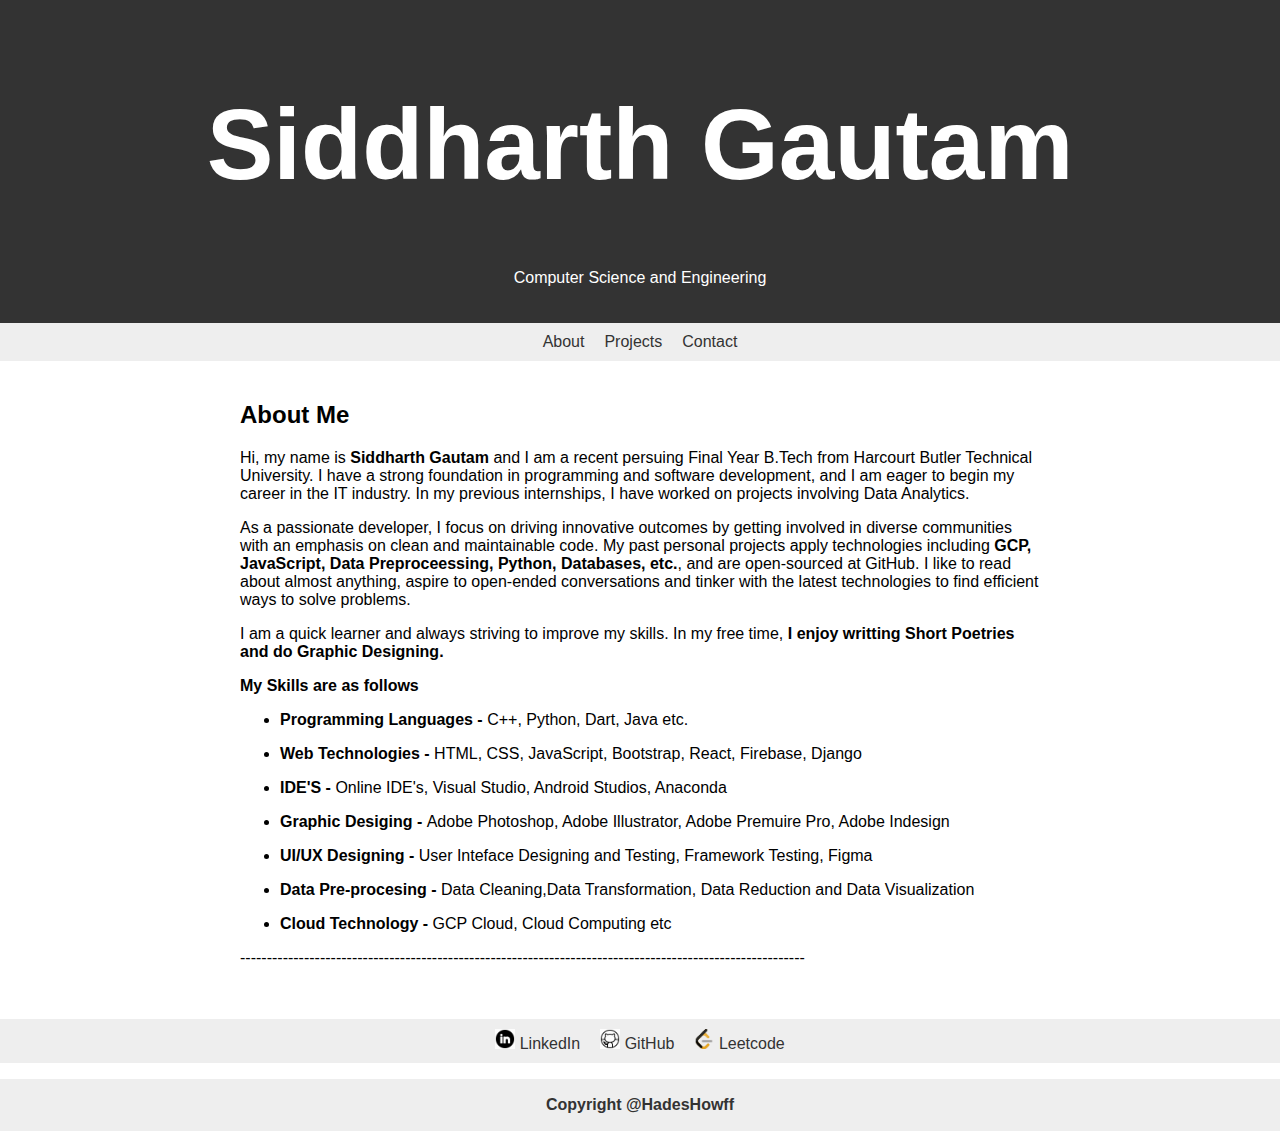
==== index.html @ 1b6b206f "Rename portfolio.html to index.html" ====
<!DOCTYPE html>
<html>
<head>
  <title>Hades Howff</title>
  <link rel="stylesheet" href="portfolio.css">
</head>
<body>
  <header>
    <h1>Siddharth Gautam</h1>
    <p>Computer Science and Engineering</p>
  </header>
  <nav>
    <ul>
      <li><a href="about.html">About</a></li>
      <li><a href="#projects">Projects</a></li>
      <li><a href="Contacts.html">Contact</a></li>
    </ul>
  </nav>
  <main>
    <!-- <section id="about">
      <h2>About Me</h2>
      <p>Insert your introduction and information about yourself here.</p>
    </section>
    <section id="projects">
      <h2>My Projects</h2>
      <ul>
        <li>
          <h3>Project 1</h3>
          <p>Insert a brief description of your first project here.</p>
        </li>
        <li>
          <h3>Project 2</h3>
          <p>Insert a brief description of your second project here.</p>
        </li>
      </ul>
    </section>
    <section id="contact">
      <h2>Contact Me</h2>
      <p>Insert your contact information here.</p> 


      



<p>-------------------------------------------------------------------------------------------------</p>  -->

<h2>About Me</h2>
<p>Hi, my name is <b>Siddharth Gautam</b> and I am a recent persuing Final Year B.Tech from Harcourt Butler Technical University. 
  I have a strong foundation in programming and software development, 
  and I am eager to begin my career in the IT industry. 
  In my previous internships, I have worked on projects involving Data Analytics.</p>


<p>As a passionate developer, I focus on driving innovative outcomes by getting involved in diverse communities with an emphasis on clean and maintainable code. My past personal projects apply technologies including <strong>GCP, JavaScript, Data Preproceessing, Python, Databases, etc.</strong>, and are open-sourced at GitHub.

  I like to read about almost anything, aspire to open-ended conversations and tinker with the latest technologies to find efficient ways to solve problems.</p>

  <p>I am a quick learner and always striving to improve my skills. In my free time, <strong>I enjoy writting Short Poetries and do Graphic Designing.</strong>


  <p><strong>My Skills are as follows</p></strong></p>
  <ul>
    <p><li><strong>Programming Languages - </strong>C++, Python, Dart, Java etc. </li></p>
    <p><li><strong>Web Technologies - </strong>HTML, CSS, JavaScript, Bootstrap, React, Firebase, Django</li></p>
    <p><li><strong> IDE'S - </strong> Online IDE's, Visual Studio, Android Studios, Anaconda</li></p>
    <p><li><strong>Graphic Desiging - </strong>Adobe Photoshop, Adobe Illustrator, Adobe Premuire Pro, Adobe Indesign</li></p>
    <p><li><strong>UI/UX Designing - </strong>User Inteface Designing and Testing, Framework Testing, Figma</li></p>
    <p><li><strong>Data Pre-procesing - </strong>Data Cleaning,Data Transformation, Data Reduction and Data Visualization</li></p>
    <p><li><strong>Cloud Technology - </strong>GCP Cloud, Cloud Computing etc  </li></p>
    
  </ul>


  <p>----------------------------------------------------------------------------------------------------------</p>

    </section>
  </main>
  <footer>

    <p><nav>
  <ul>
    <li><a href="https://www.linkedin.com/in/hadeshowff/"><img src="IMAGES/icons8-linkedin-circled.gif" alt="LinkedIn Profile Image" width="20" height="20"> LinkedIn</a></li>


    
    <li><a href="https://github.com/hadeshowff"><img src="IMAGES/icons8-github.gif" alt="GitHub" width="20" height="20"> GitHub</a></li>

    <li><a href="https://https://leetcode.com/HADES_HOWFF/"><img src="IMAGES/icons8-level-up-your-coding-skills-and-quickly-land-a-job-24.png" alt="Leetcode" width="20" height="20"> Leetcode</a></li>
</nav>
</p>


    <nav><p><center><strong>Copyright @HadesHowff</strong></center></center></p></nav>
  </footer>
</body>
</html>
---- portfolio.css ----
body {
    font-family: Arial, sans-serif;
    margin: 0;
    padding: 0;
  }
  h1{
    font-size: 100px ;
  }
  
  header {
    background-color: #333;
    color: #fff;
    padding: 20px;
    text-align: center;
  }
  
  nav {
    background-color: #eee;
    color: #333;
    display: flex;
    justify-content: center;
    padding: 10px 20px;
  }
  
  nav ul {
    list-style: none;
    margin: auto;
    padding: 0;
    display: flex;
    justify-content: center;
    align-items: center;
  }
  
  nav li {
    margin: 0 10px;
  }
  
  nav a {
    color: #333;
    text-decoration: none;
  }
  
  nav {
    display: flex;
  justify-content: space-between;
  align-items: center;
}

  
  main {
    max-width: 800px;
    margin: 0 auto;
    padding: 20px;
  }
  
  section {
    margin: 20px 0
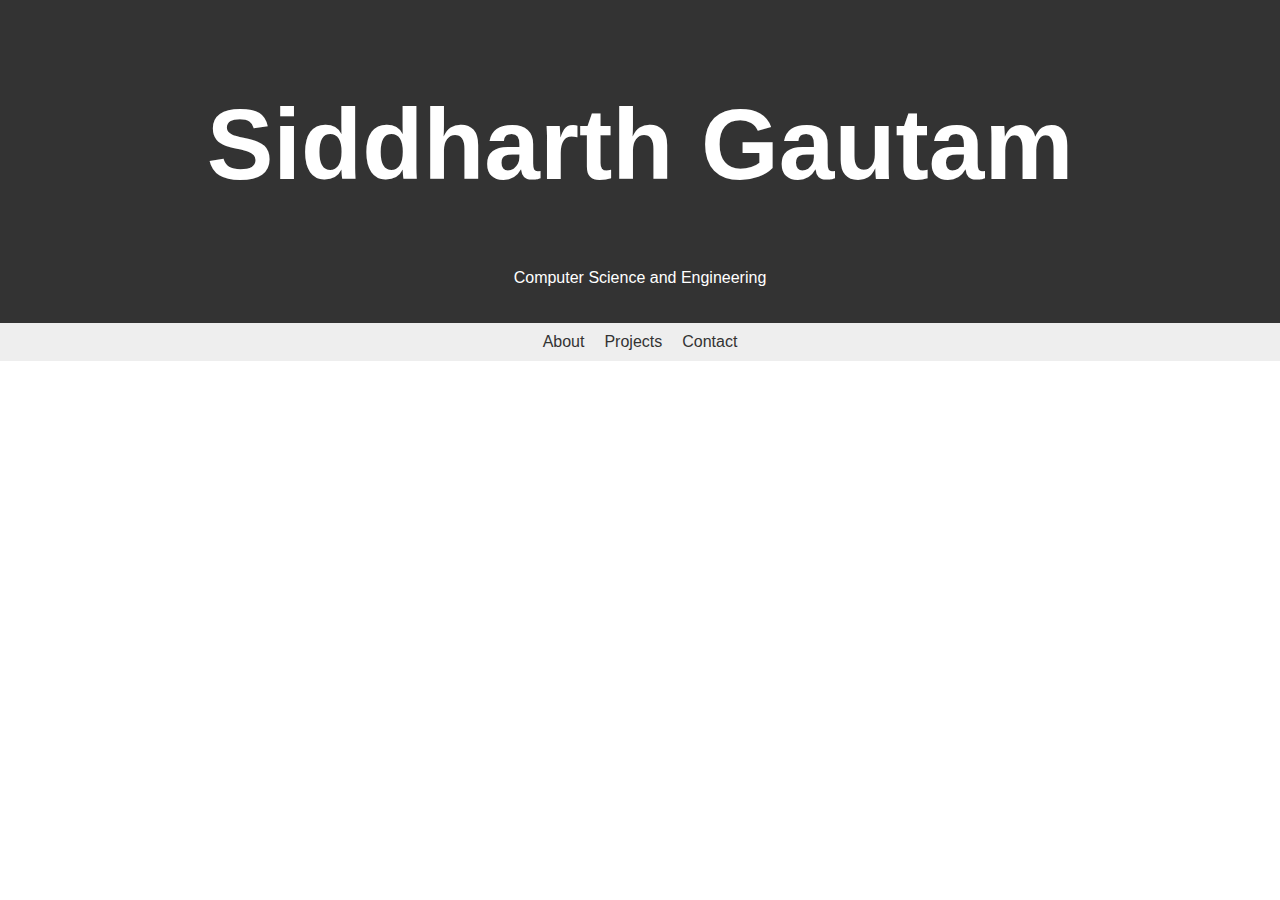
==== commit d6b7cac3: "Update index.html" ====
--- a/index.html
+++ b/index.html
@@ -41,10 +41,6 @@
 
       
 
-
-
-<p>-------------------------------------------------------------------------------------------------</p>  -->
-
 <h2>About Me</h2>
 <p>Hi, my name is <b>Siddharth Gautam</b> and I am a recent persuing Final Year B.Tech from Harcourt Butler Technical University. 
   I have a strong foundation in programming and software development, 
@@ -72,7 +68,7 @@
   </ul>
 
 
-  <p>----------------------------------------------------------------------------------------------------------</p>
+  
 
     </section>
   </main>
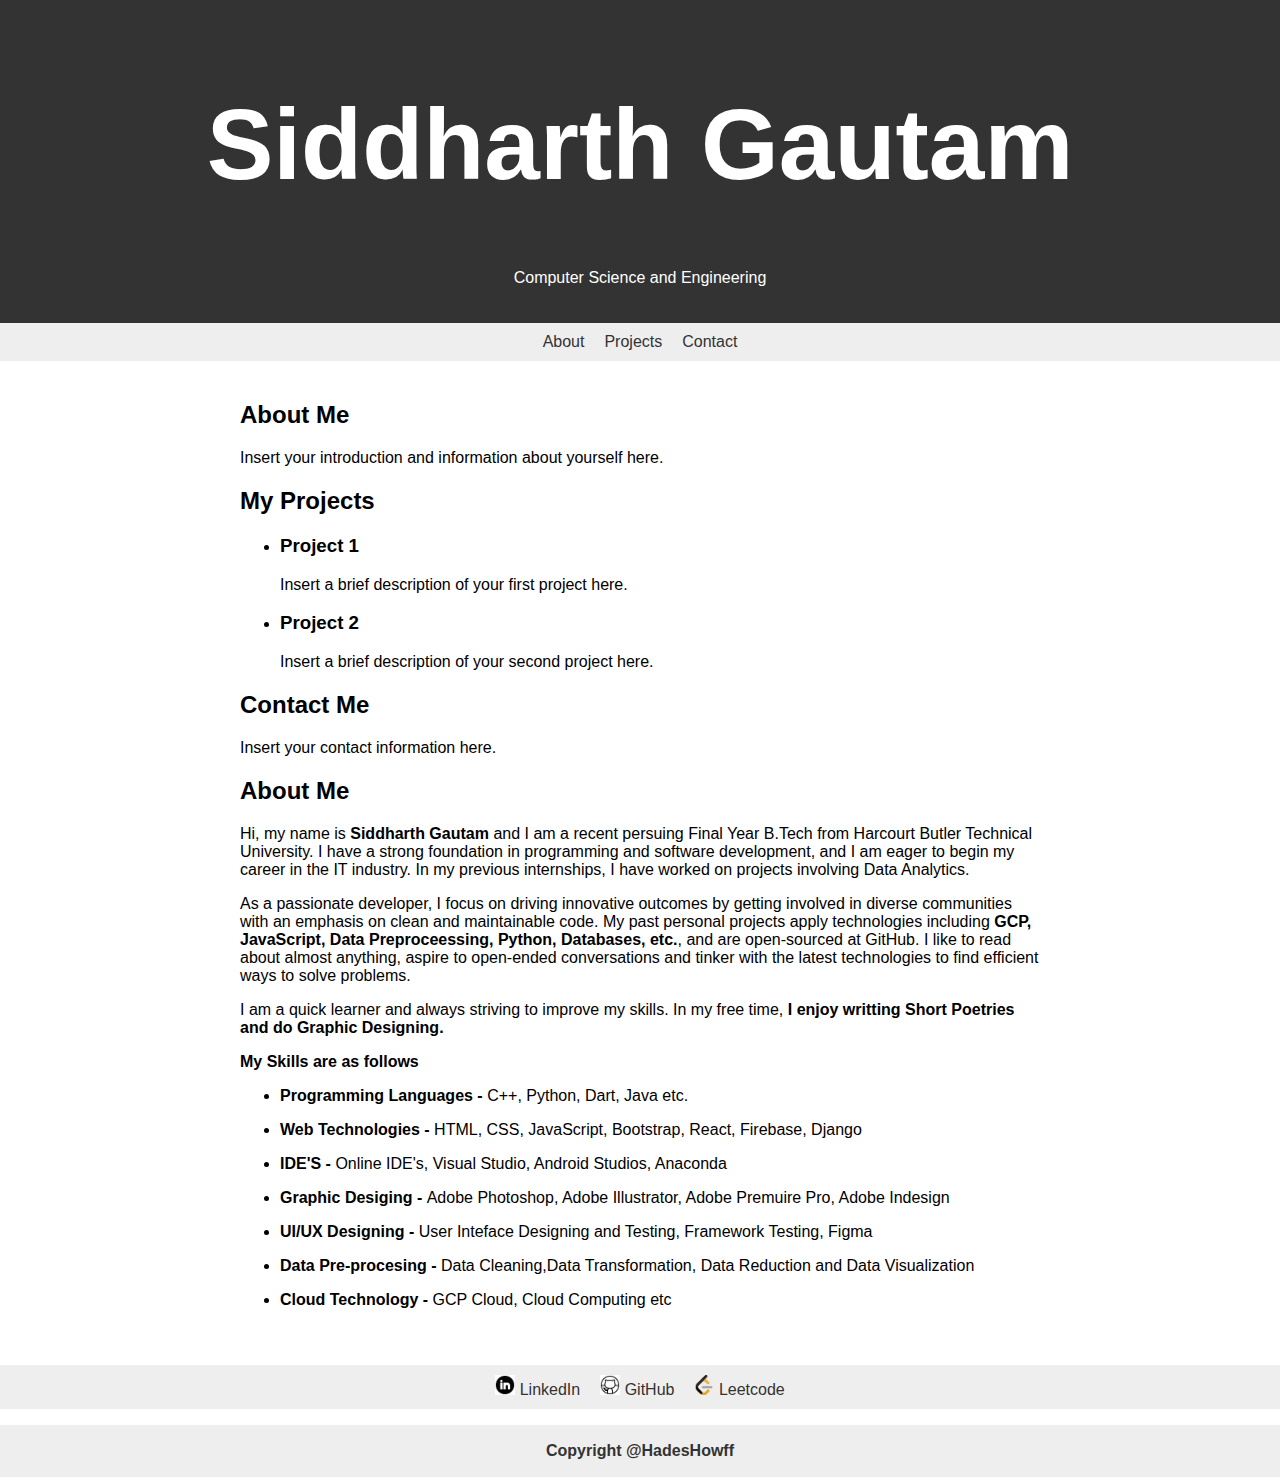
==== commit 5fe8a4d3: "Update index.html" ====
--- a/index.html
+++ b/index.html
@@ -17,7 +17,7 @@
     </ul>
   </nav>
   <main>
-    <!-- <section id="about">
+   <section id="about">
       <h2>About Me</h2>
       <p>Insert your introduction and information about yourself here.</p>
     </section>
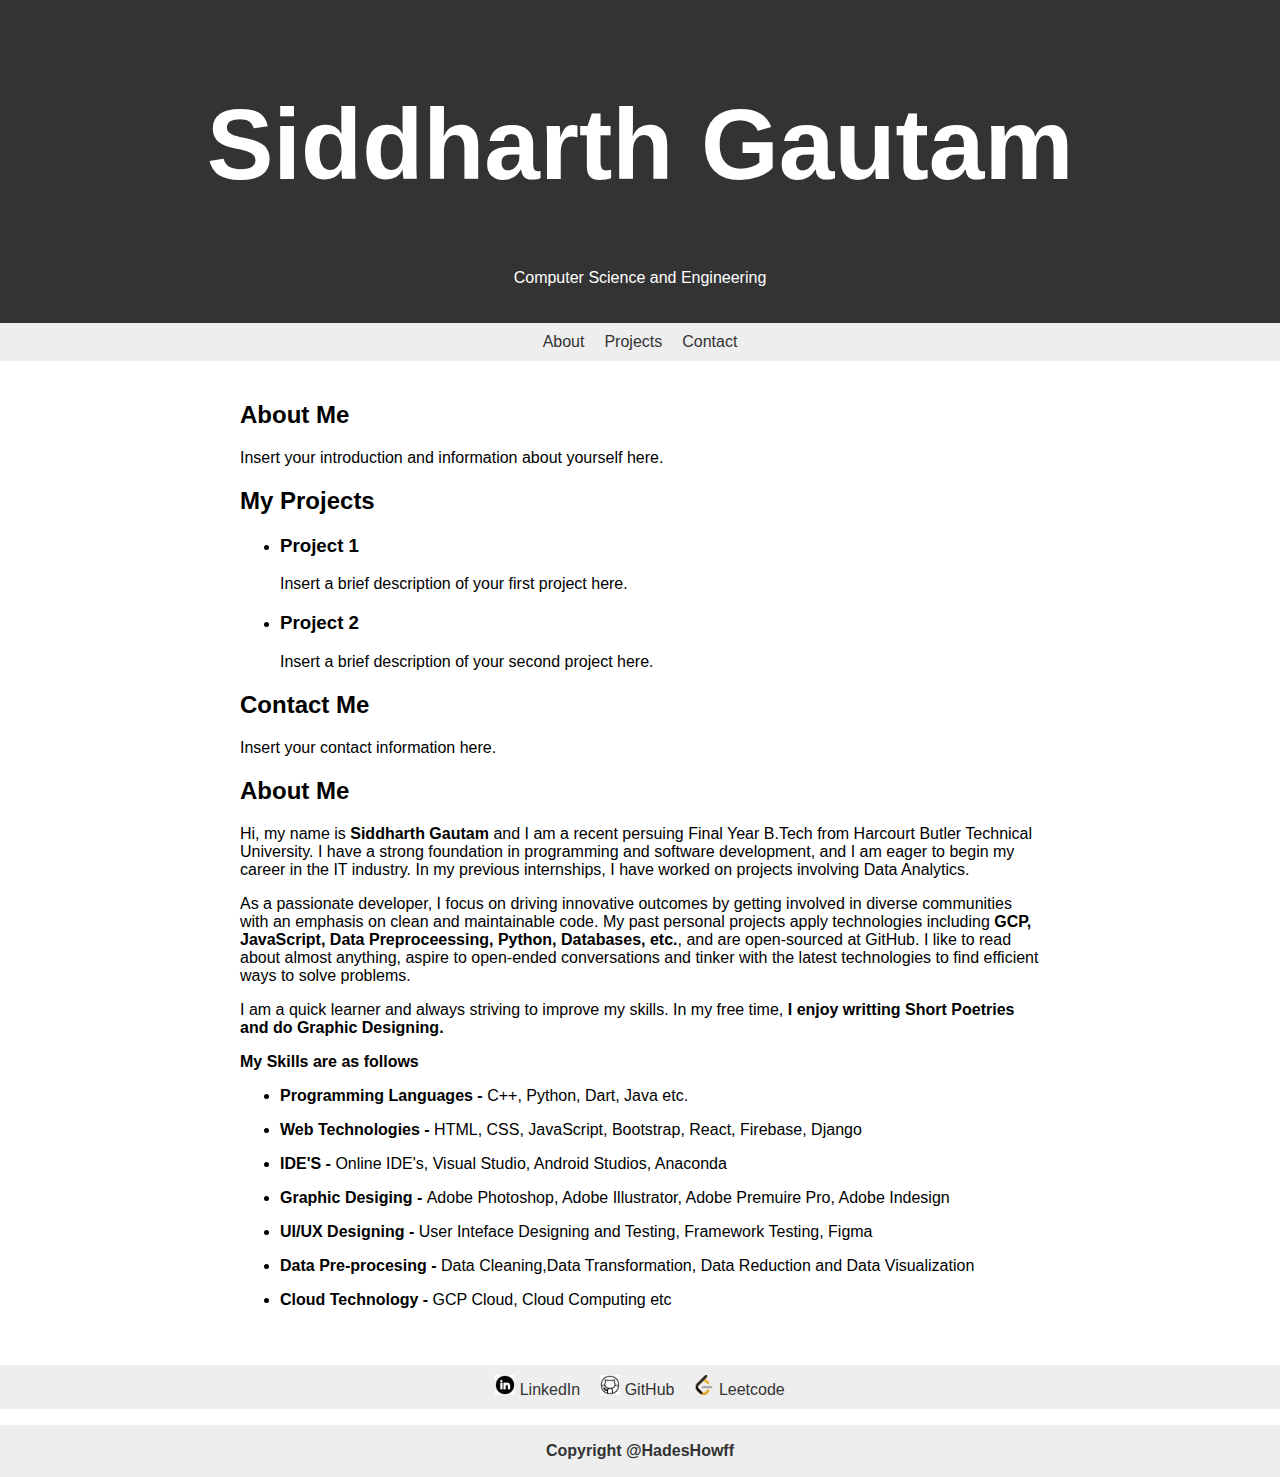
==== commit 6453d67d: "Update index.html" ====
--- a/index.html
+++ b/index.html
@@ -17,7 +17,7 @@
     </ul>
   </nav>
   <main>
-   <section id="about">
+   
       <h2>About Me</h2>
       <p>Insert your introduction and information about yourself here.</p>
     </section>
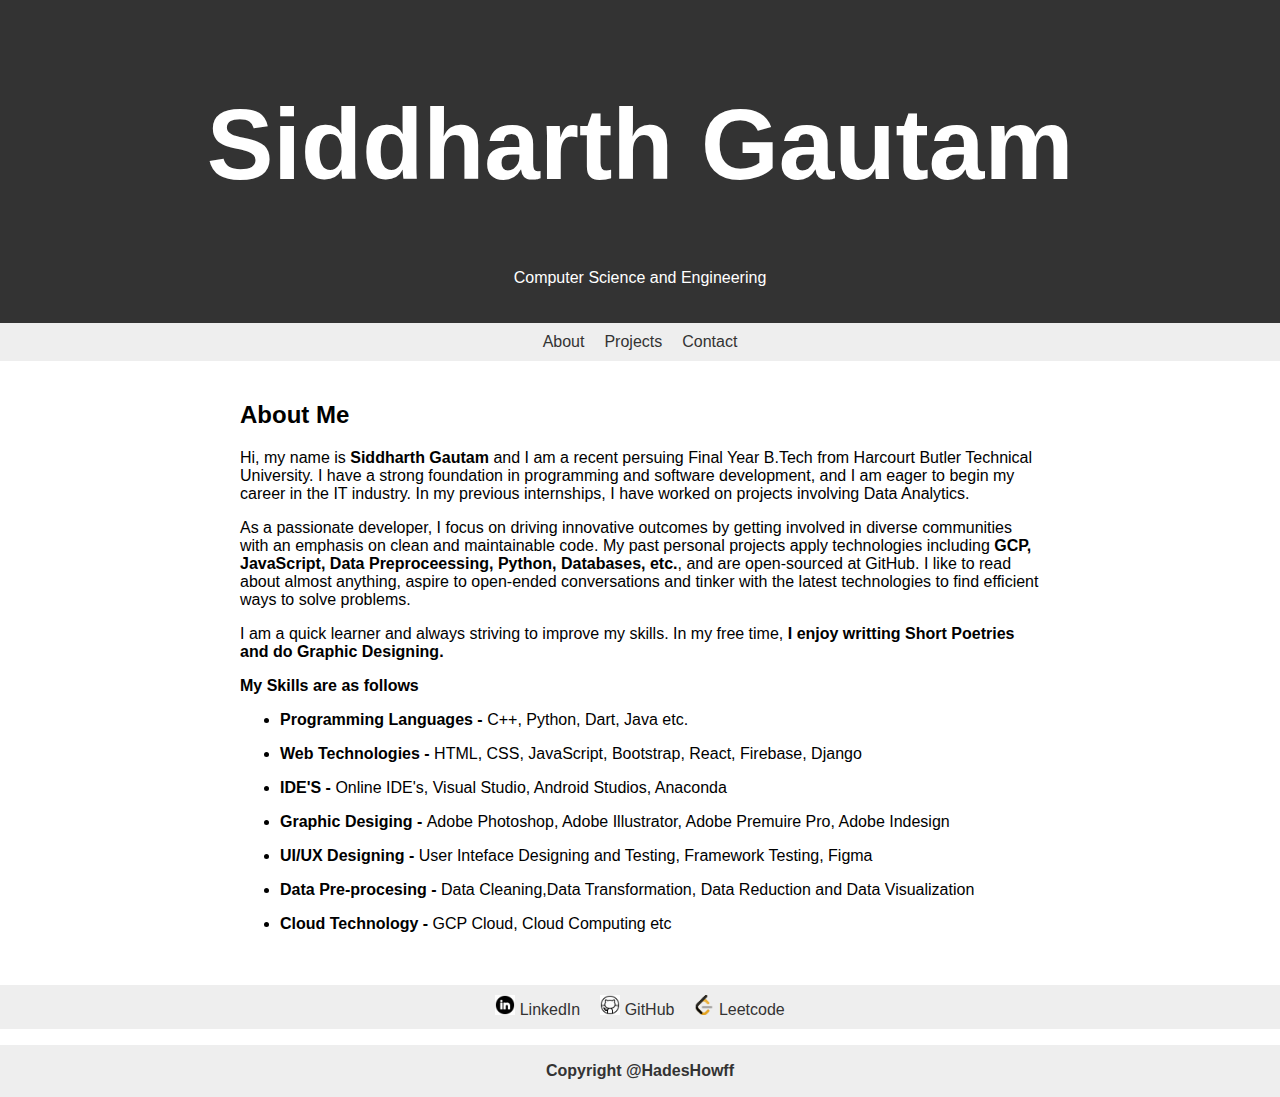
==== commit fa81039e: "Update index.html" ====
--- a/index.html
+++ b/index.html
@@ -18,7 +18,7 @@
   </nav>
   <main>
    
-      <h2>About Me</h2>
+    <!--  <h2>About Me</h2>
       <p>Insert your introduction and information about yourself here.</p>
     </section>
     <section id="projects">
@@ -36,7 +36,7 @@
     </section>
     <section id="contact">
       <h2>Contact Me</h2>
-      <p>Insert your contact information here.</p> 
+      <p>Insert your contact information here.</p> -->
 
 
       
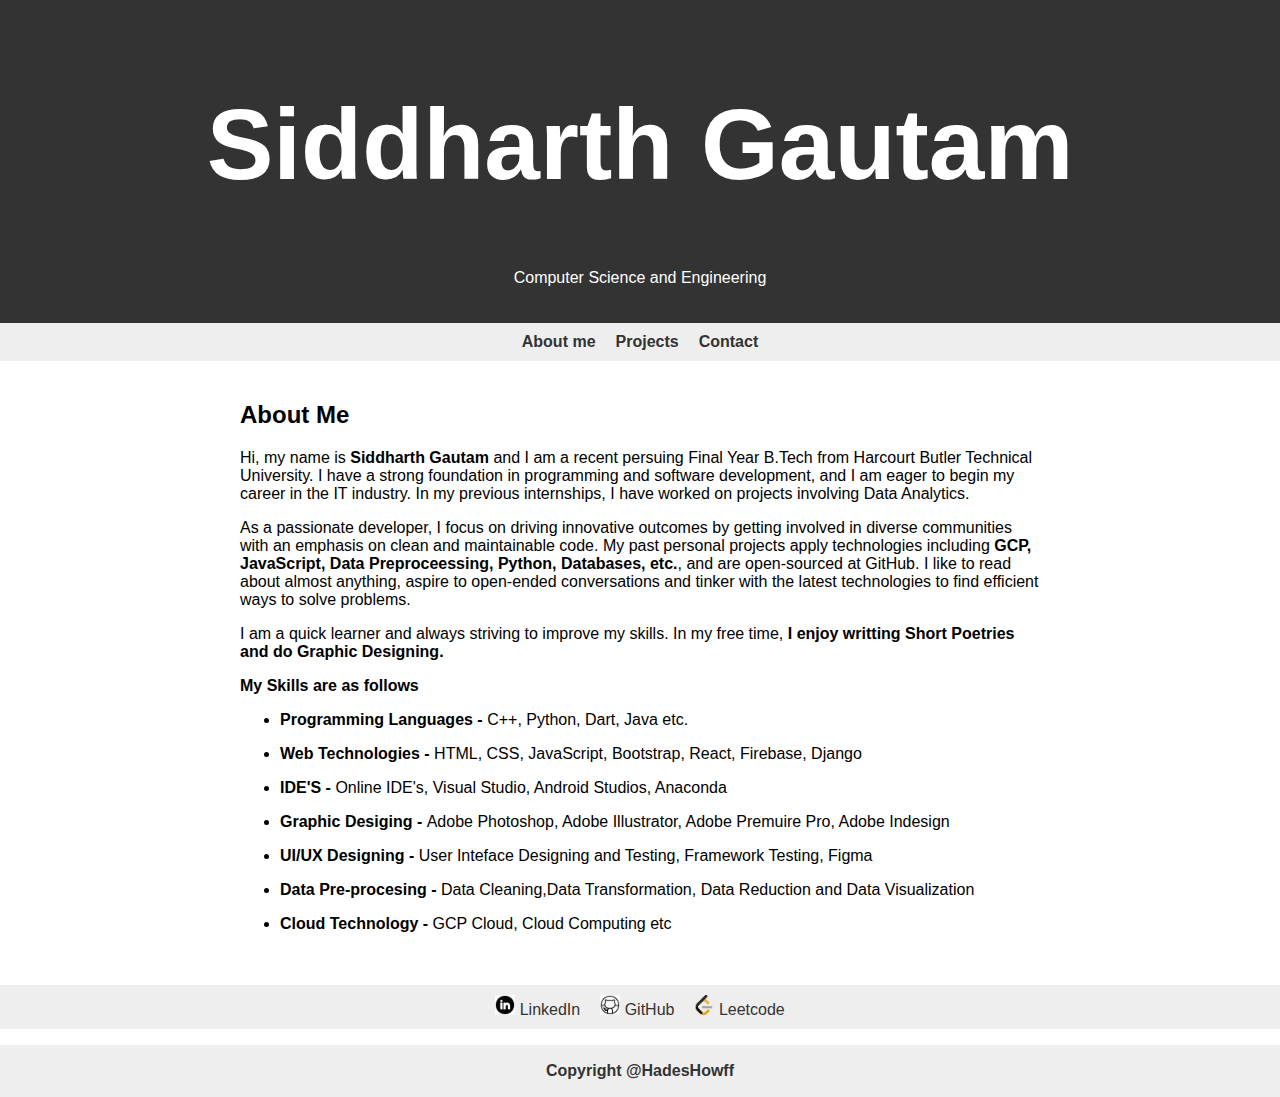
==== commit e8a8444d: "Update index.html" ====
--- a/index.html
+++ b/index.html
@@ -11,9 +11,9 @@
   </header>
   <nav>
     <ul>
-      <li><a href="about.html">About</a></li>
-      <li><a href="#projects">Projects</a></li>
-      <li><a href="Contacts.html">Contact</a></li>
+      <li><a href="about.html"><strong>About me </strong></a></li>
+      <li><a href="about.html"><strong>Projects</strong></a></li>
+      <li><a href="Contacts.html"><strong>Contact</strong></a></li>
     </ul>
   </nav>
   <main>
